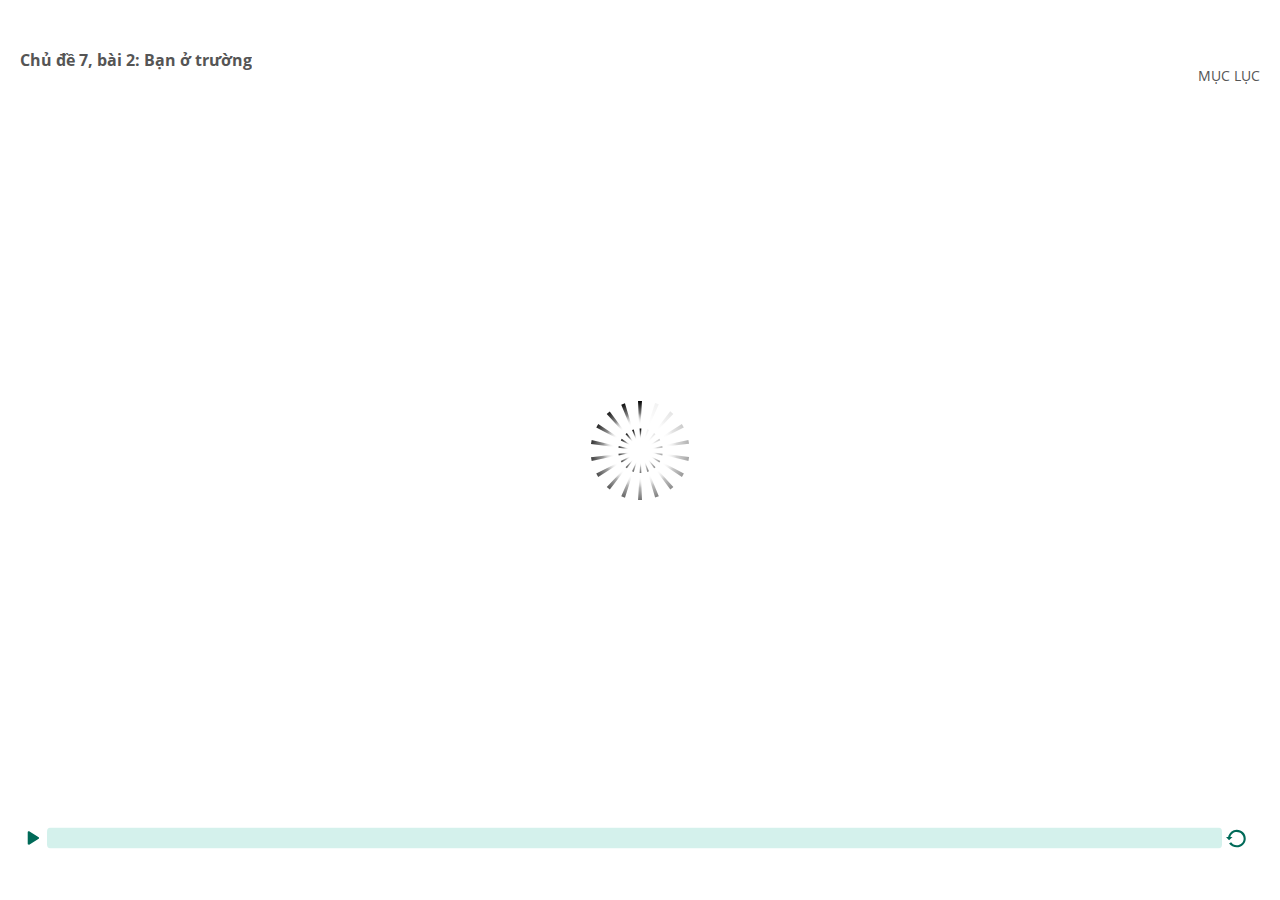
==== index_lms.html @ fbaf3365 "init" ====
<html>
<head>
    <title>Ch&#7911; &#273;&#7873; 7, b&#224;i 2: B&#7841;n &#7903; tr&#432;&#7901;ng</title>
    <meta http-equiv="x-ua-compatible" content="IE=edge" />
    <style>
        body {
            background: #ffffff;
            overflow: hidden;
        }

        html, body, table {
            height: 100%;
            width: 100%;
            margin: 0;
            padding: 0;
            border: 0;
        }

        table td {
            vertical-align: middle;
            text-align: center;
        }

        #nosupport {
            background: #f5f5f5;
            margin: 50px 65px;
            border: 1px solid #d5d5d5;
            width: calc(100% - 130px);
            height: calc(100% - 100px);
        }

        p {
            font-family: 'Helvetica Neue', Helvetica, Arial, Verdana, sans-serif;
            font-size: 12pt;
            color: #303030;
        }

        a {
            color: #2D9DDA;
            text-decoration: none !important;
        }

    </style>
    <script>
        var html5Supported = true,
                showWarning = false;

        function displayWarning() {
            if (showWarning) {
                document.getElementById('nosupport').style.visibility = 'visible';
            }
        }

    </script>
    <!--[if lte IE 9]><script>html5Supported = false;</script><![endif]-->

    <script type="text/javascript">
        (function () {
            var settings = {
                runtimeOrder: [{"type":"html5","url":"index_lms_html5.html"},{"type":"flash","url":"index_lms_flash.html"}]
            };

            var detection = {
                agent: navigator.userAgent,

                flashEnabled: function () {
                    var description, version, flashAX,
                            plugin = navigator.plugins["Shockwave Flash"];

                    if (plugin != null) {
                        description = plugin.description.split(" ");
                        version = Number(description[description.length - 2]);

                        return (version >= 10) || isNaN(version);
                    } else {
                        try {
                            flashAX = new ActiveXObject("ShockwaveFlash.ShockwaveFlash.10");
                            return (flashAX != null);
                        } catch (e) {
                        }
                    }

                    return false;
                },

                html5Enabled: function () {
                    return html5Supported;
                },

                ampEnabled: function () {
                    return false;
                },

                isIOS: function () {
                    return (this.agent.indexOf("AppleWebKit/") > -1 && this.agent.indexOf("Mobile/") > -1)
                },

                isAndroid: function () {
                    return (this.agent.indexOf("Android") > -1);
                },

                isIPad: function () {
                    return (this.agent.indexOf("iPad") > -1);
                }
            };

            var router = {

                init: function () {
                    var i,
                            redirected = false,
                            order = settings.runtimeOrder,
                            launchMap = {
                                flash: {
                                    isEnabled: 'flashEnabled',
                                    delim: '?'
                                },
                                html5: {
                                    isEnabled: 'html5Enabled',
                                    delim: '?'
                                },
                                amp: {
                                    isEnabled: 'ampEnabled',
                                    delim: '#'
                                }
                            };

                    for (i = 0; i < order.length; i++) {
                        var launchInfo = launchMap[order[i].type],
                                url = order[i].url;

                        if (detection[launchInfo.isEnabled]()) {
                            this.redirect(url, launchInfo.delim);
                            redirected = true;
                            break;
                        }
                    }

                    if (!redirected) {
                        showWarning = true;
                    }
                },

                getQueryString: function (params) {
                    params = params || [];
                    var i,
                            queryString = document.location.search.substr(1),
                            paramArr = queryString.length > 0 ? queryString.split('&') : [];

                    for (i = 0; i < params.length; i++) {
                        paramArr.push([params[i].name, params[i].value].join('='));
                    }

                    return paramArr.join('&');
                },

                formatUrl: function (url, delim) {
                    delim = delim || '?';

                    var queryString = this.getQueryString();

                    if (queryString != null && queryString.length > 0) {
                        return [url, queryString].join(delim);
                    }

                    return url;
                },

                redirect: function (url, delim) {
                    window.location.replace(this.formatUrl(url, delim));
                }

            };

            router.init();
        })();
    </script>
</head>

<body onload="displayWarning()" style="height: 100%;">
<div id="nosupport" style="visibility: hidden;">
    <table>
        <tr>
            <td>
                <p>
                    <svg xmlns="http://www.w3.org/2000/svg" width="90.2" height="74.9" viewBox="0 0 90 75" version="1.1">
                        <g transform="scale(.1)">
                            <path d="m409 7c54-25 106 20 130 66 106 170 213 340 320 510 17 28 32 63 19 96-14 36-55 51-91 51-224 1-448 0-672 0-35 1-76-3-100-33-26-32-15-77 5-108 107-173 216-344 324-517 16-26 35-53 65-65z"
                                  fill="#4c4c4c"/>
                            <path d="m419 57c26-20 55 4 68 27 109 174 218 348 328 522 9 17 23 35 17 55-11 20-36 18-55 19-224 0-447 0-670 0-20-1-46 1-57-19-5-18 6-34 14-48 109-174 218-348 327-522 9-12 17-25 28-34z"
                                  fill="#f5f5f5"/>
                            <path d="m429 179c25-12 58 8 56 35-1 81-5 161-10 242 2 32-49 39-57 9-7-73-6-146-11-219-1-24-4-56 22-67zM430 539 430 539 430 539c45-24 80 53 32 72-45 24-80-53-32-72z"
                                  fill="#4c4c4c"/>
                        </g>
                    </svg>
                </p>
                <p>This course cannot be played.</p>
                <p><a href="https://ipc.articulate.com/slw/3/en/cannotplay/">Learn More</a></p>

            </td>
        </tr>
    </table>
</div>
</body>

</html>
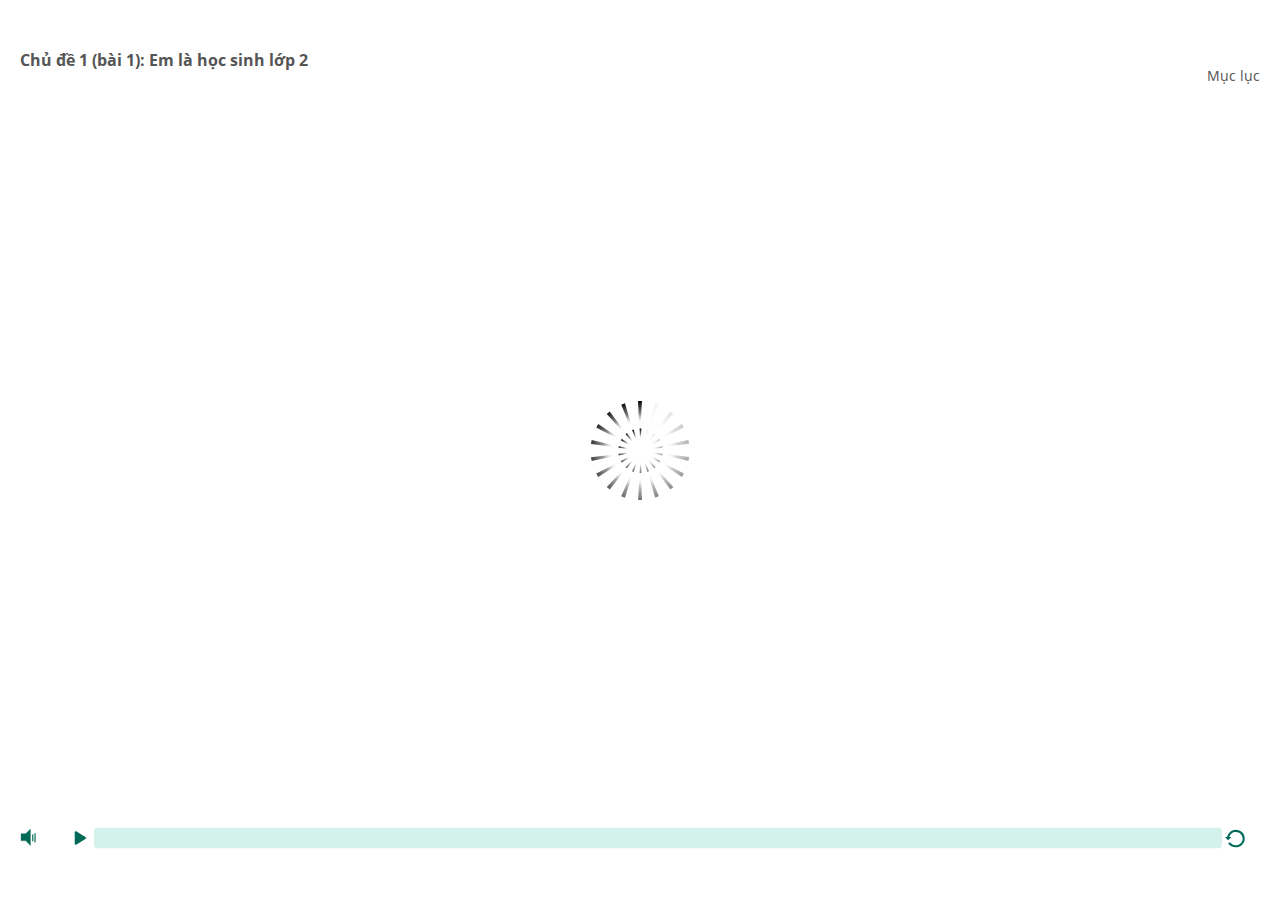
==== commit 628050ce: "Up" ====
--- a/index_lms.html
+++ b/index_lms.html
@@ -1,6 +1,6 @@
 <html>
 <head>
-    <title>Ch&#7911; &#273;&#7873; 7, b&#224;i 2: B&#7841;n &#7903; tr&#432;&#7901;ng</title>
+    <title>Ch&#7911; &#273;&#7873; 1 (b&#224;i 1): Em l&#224; h&#7885;c sinh l&#7899;p 2</title>
     <meta http-equiv="x-ua-compatible" content="IE=edge" />
     <style>
         body {
